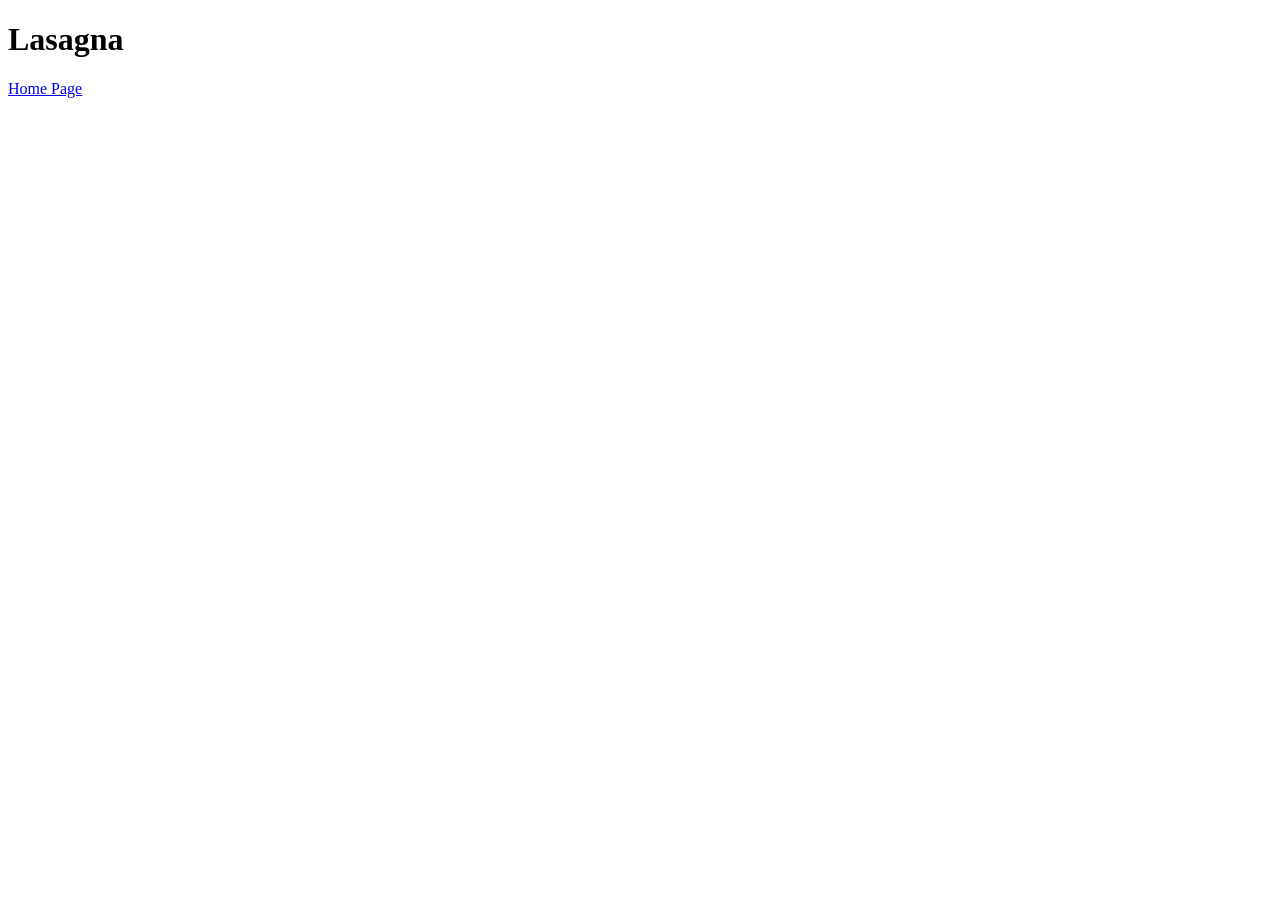
==== recipes/lasagna.html @ 89f05912 "Actualizo index.html y creo recipes/lasagna.html En index.html creo un enlace para poder ir a lasagn" ====
<!DOCTYPE html>
<html lang="en">
<head>
    <meta charset="UTF-8">
    <meta name="viewport" content="width=device-width, initial-scale=1.0">
    <title>Document</title>
</head>
<body>
    <h1>Lasagna</h1>

    <a href="../index.html">Home Page</a>
</body>
</html>
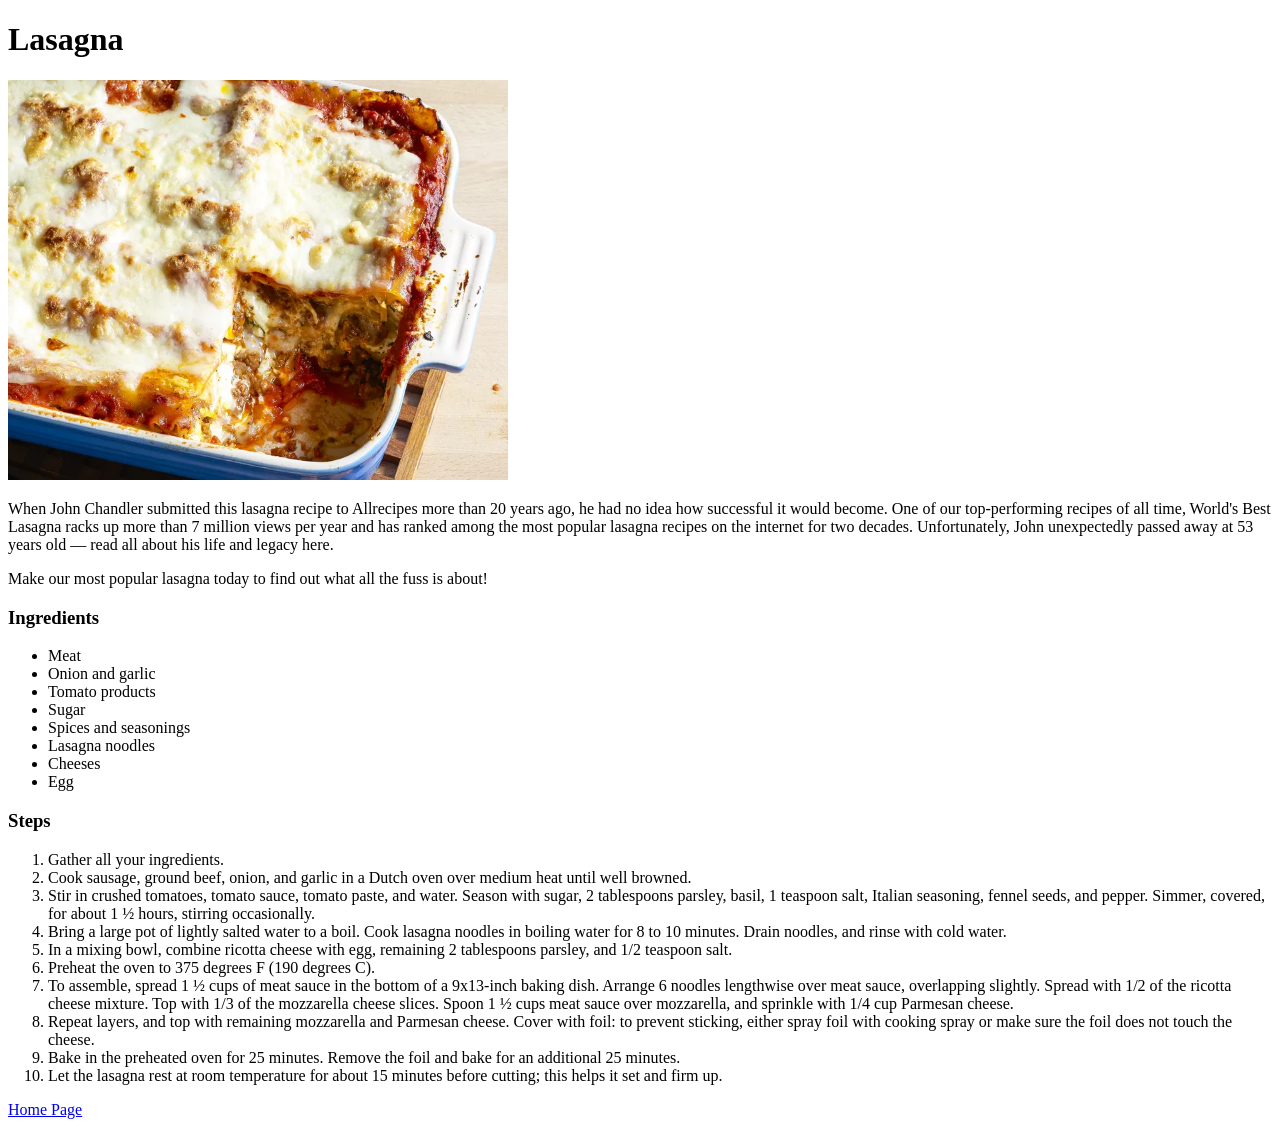
==== commit 77a0f403: "Relleno lasagna.html y creo /images con la foto lasagna.webp Añado todo el contenido de la receta de" ====
--- a/recipes/lasagna.html
+++ b/recipes/lasagna.html
@@ -7,6 +7,35 @@
 </head>
 <body>
     <h1>Lasagna</h1>
+    <img src="../images/lasagna.webp" alt="lasagna" width="500" height="400">
+    <p>When John Chandler submitted this lasagna recipe to Allrecipes more than 20 years ago, he had no idea how successful it would become. One of our top-performing recipes of all time, World's Best Lasagna racks up more than 7 million views per year and has ranked among the most popular lasagna recipes on the internet for two decades. Unfortunately, John unexpectedly passed away at 53 years old — read all about his life and legacy here.</p>
+    <p>Make our most popular lasagna today to find out what all the fuss is about!</p>
+
+    <h3>Ingredients</h3>
+    <ul>
+        <li>Meat</li>
+        <li>Onion and garlic</li>
+        <li>Tomato products</li>
+        <li>Sugar</li>
+        <li>Spices and seasonings</li>
+        <li>Lasagna noodles</li>
+        <li>Cheeses</li>
+        <li>Egg</li>
+    </ul>
+
+    <h3>Steps</h3>
+    <ol>
+        <li>Gather all your ingredients.</li>
+        <li>Cook sausage, ground beef, onion, and garlic in a Dutch oven over medium heat until well browned.</li>
+        <li>Stir in crushed tomatoes, tomato sauce, tomato paste, and water. Season with sugar, 2 tablespoons parsley, basil, 1 teaspoon salt, Italian seasoning, fennel seeds, and pepper. Simmer, covered, for about 1 ½ hours, stirring occasionally.</li>
+        <li>Bring a large pot of lightly salted water to a boil. Cook lasagna noodles in boiling water for 8 to 10 minutes. Drain noodles, and rinse with cold water.</li>
+        <li>In a mixing bowl, combine ricotta cheese with egg, remaining 2 tablespoons parsley, and 1/2 teaspoon salt.</li>
+        <li>Preheat the oven to 375 degrees F (190 degrees C).</li>
+        <li>To assemble, spread 1 ½ cups of meat sauce in the bottom of a 9x13-inch baking dish. Arrange 6 noodles lengthwise over meat sauce, overlapping slightly. Spread with 1/2 of the ricotta cheese mixture. Top with 1/3 of the mozzarella cheese slices. Spoon 1 ½ cups meat sauce over mozzarella, and sprinkle with 1/4 cup Parmesan cheese.</li>
+        <li>Repeat layers, and top with remaining mozzarella and Parmesan cheese. Cover with foil: to prevent sticking, either spray foil with cooking spray or make sure the foil does not touch the cheese.</li>
+        <li>Bake in the preheated oven for 25 minutes. Remove the foil and bake for an additional 25 minutes.</li>
+        <li>Let the lasagna rest at room temperature for about 15 minutes before cutting; this helps it set and firm up.</li>
+    </ol>
 
     <a href="../index.html">Home Page</a>
 </body>
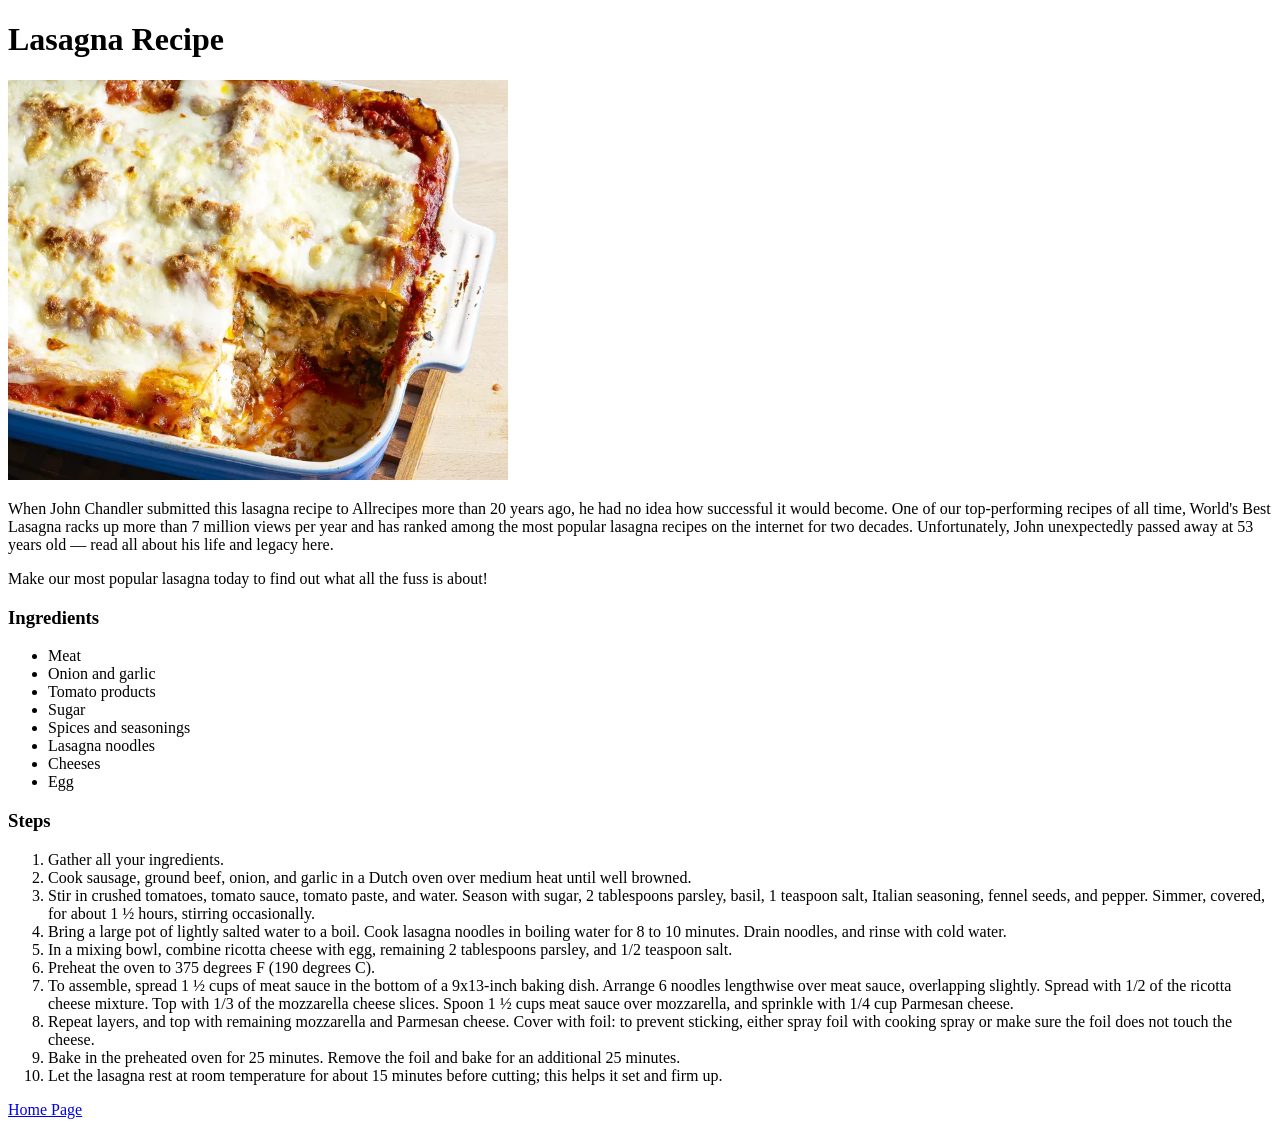
==== commit c2836cd1: "Modifico index.html, añado más imagenes y creo los archivos pizza.html y pasta_carbonara.html Modifi" ====
--- a/recipes/lasagna.html
+++ b/recipes/lasagna.html
@@ -3,10 +3,10 @@
 <head>
     <meta charset="UTF-8">
     <meta name="viewport" content="width=device-width, initial-scale=1.0">
-    <title>Document</title>
+    <title>Lasagna Recipe</title>
 </head>
 <body>
-    <h1>Lasagna</h1>
+    <h1>Lasagna Recipe</h1>
     <img src="../images/lasagna.webp" alt="lasagna" width="500" height="400">
     <p>When John Chandler submitted this lasagna recipe to Allrecipes more than 20 years ago, he had no idea how successful it would become. One of our top-performing recipes of all time, World's Best Lasagna racks up more than 7 million views per year and has ranked among the most popular lasagna recipes on the internet for two decades. Unfortunately, John unexpectedly passed away at 53 years old — read all about his life and legacy here.</p>
     <p>Make our most popular lasagna today to find out what all the fuss is about!</p>
